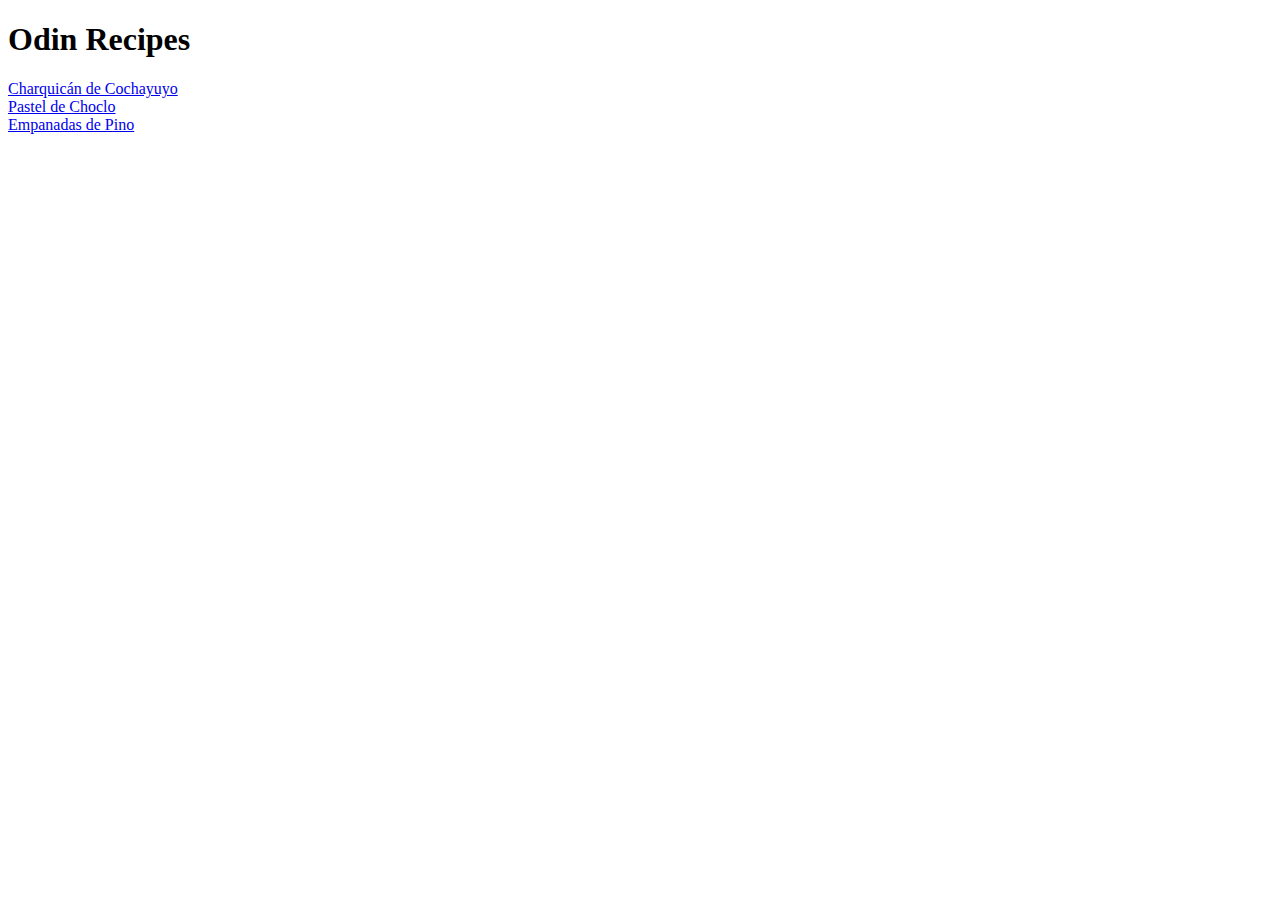
==== index.html @ ba44ba5f "Added pastel de choclo, charquican and empanadas" ====
<!DOCTYPE html>
<html>
    <head>
        <style>

        </style>
        <meta charset="utf-8">
        <title> Odin Recipes </title>
    </head>
    <body>
        <h1>Odin Recipes </h1>
        <a href="recipes/charquican.html">Charquicán de Cochayuyo</a>
        <br>
        <a href="recipes/pasteldechoclo.html">Pastel de Choclo</a>
        <br>
        <a href="recipes/empanadasdepino.html">Empanadas de Pino</a>
    </body>
</html>
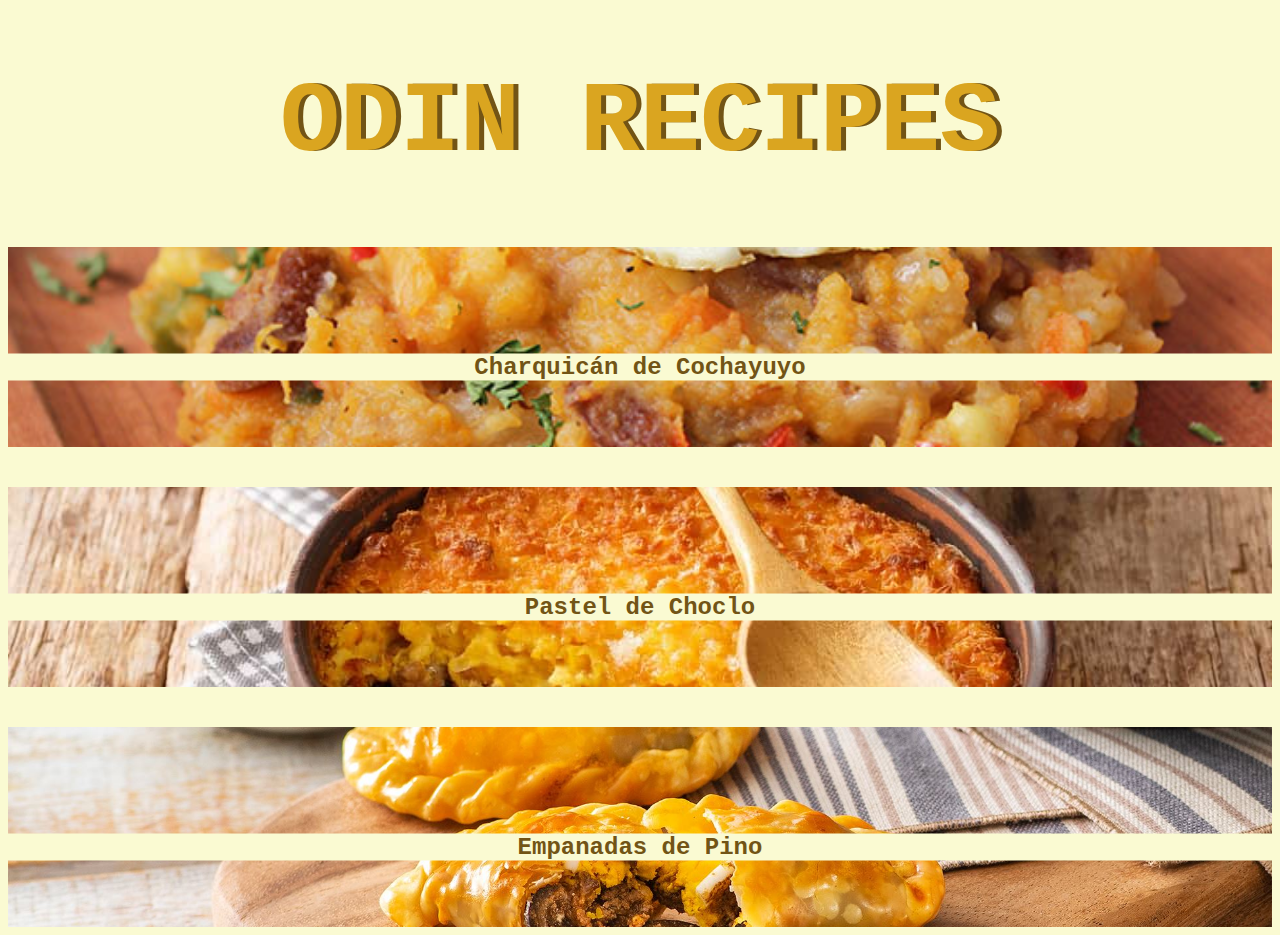
==== commit f36217c7: "Added css to the whole page" ====
--- a/index.html
+++ b/index.html
@@ -1,18 +1,31 @@
 <!DOCTYPE html>
 <html>
     <head>
-        <style>
-
-        </style>
+        <link rel="stylesheet" href="style.css">
         <meta charset="utf-8">
         <title> Odin Recipes </title>
     </head>
     <body>
-        <h1>Odin Recipes </h1>
-        <a href="recipes/charquican.html">Charquicán de Cochayuyo</a>
-        <br>
-        <a href="recipes/pasteldechoclo.html">Pastel de Choclo</a>
-        <br>
-        <a href="recipes/empanadasdepino.html">Empanadas de Pino</a>
+        <h1 id="index-title">Odin Recipes </h1>
+        <div class="incenter-div">
+            <a href="recipes/charquican.html">
+                <h2>Charquicán de Cochayuyo</h2>
+                <div class="img-rectangle">
+                    <img src="recipes/charquican.jpg" alt="">
+                </div>
+            </a>
+            <a href="recipes/pasteldechoclo.html">
+                <h2>Pastel de Choclo</h2>
+                <div class="img-rectangle">
+                    <img src="recipes/pasteldechoclo.jpg" alt="">
+                </div>
+            </a>
+            <a href="recipes/empanadasdepino.html">
+                <h2>Empanadas de Pino</h2>
+                <div class="img-rectangle">
+                    <img src="recipes/empanadasdepino.jpg" alt="">
+                </div>
+            </a>
+        </div>
     </body>
 </html>--- a/style.css
+++ b/style.css
@@ -0,0 +1,66 @@
+body{
+    font-family:'Courier New', Courier, monospace;
+    background-color: lightgoldenrodyellow;
+}
+h1{
+    color: goldenrod;
+    text-align: center;
+    text-transform: uppercase;
+    text-shadow: 5px 0px 0px rgb(114, 84, 21);
+}
+h1.recipe-title{
+    font-size: 50px;
+    text-shadow: none;
+}
+h1#index-title{
+    font-size: 100px;
+}
+.incenter-div{
+    display: flex;
+    flex-direction: column;
+    align-items: center;
+    gap: 40px;
+}
+a{
+    position: relative;
+    display: flex;
+    flex-direction: column;
+    width: 100%;
+    align-items: center;
+}
+.img-rectangle{
+    width: 100%;
+    height: 200px;
+    overflow: hidden;
+}
+.img-rectangle img{
+    width: 100%;
+    height: 100%;
+    object-fit: cover;
+}
+a h2{
+    position: absolute;
+    text-align: center;
+    color: rgb(114, 84, 21);
+    top: 50%;
+    left: 50%;
+    transform: translate(-50%, -50%);
+    background-color: lightgoldenrodyellow;
+    width: 100%;
+}
+h2{
+    color: rgb(173, 138, 48);
+    text-align: center;
+}
+a{
+    text-decoration: none;
+}
+a button{
+    color: lightgoldenrodyellow;
+    background-color: rgb(114, 84, 21);
+    padding: 0px 30px 0px 30px;
+    cursor: pointer;
+}
+button:hover{
+    background-color: goldenrod;
+}